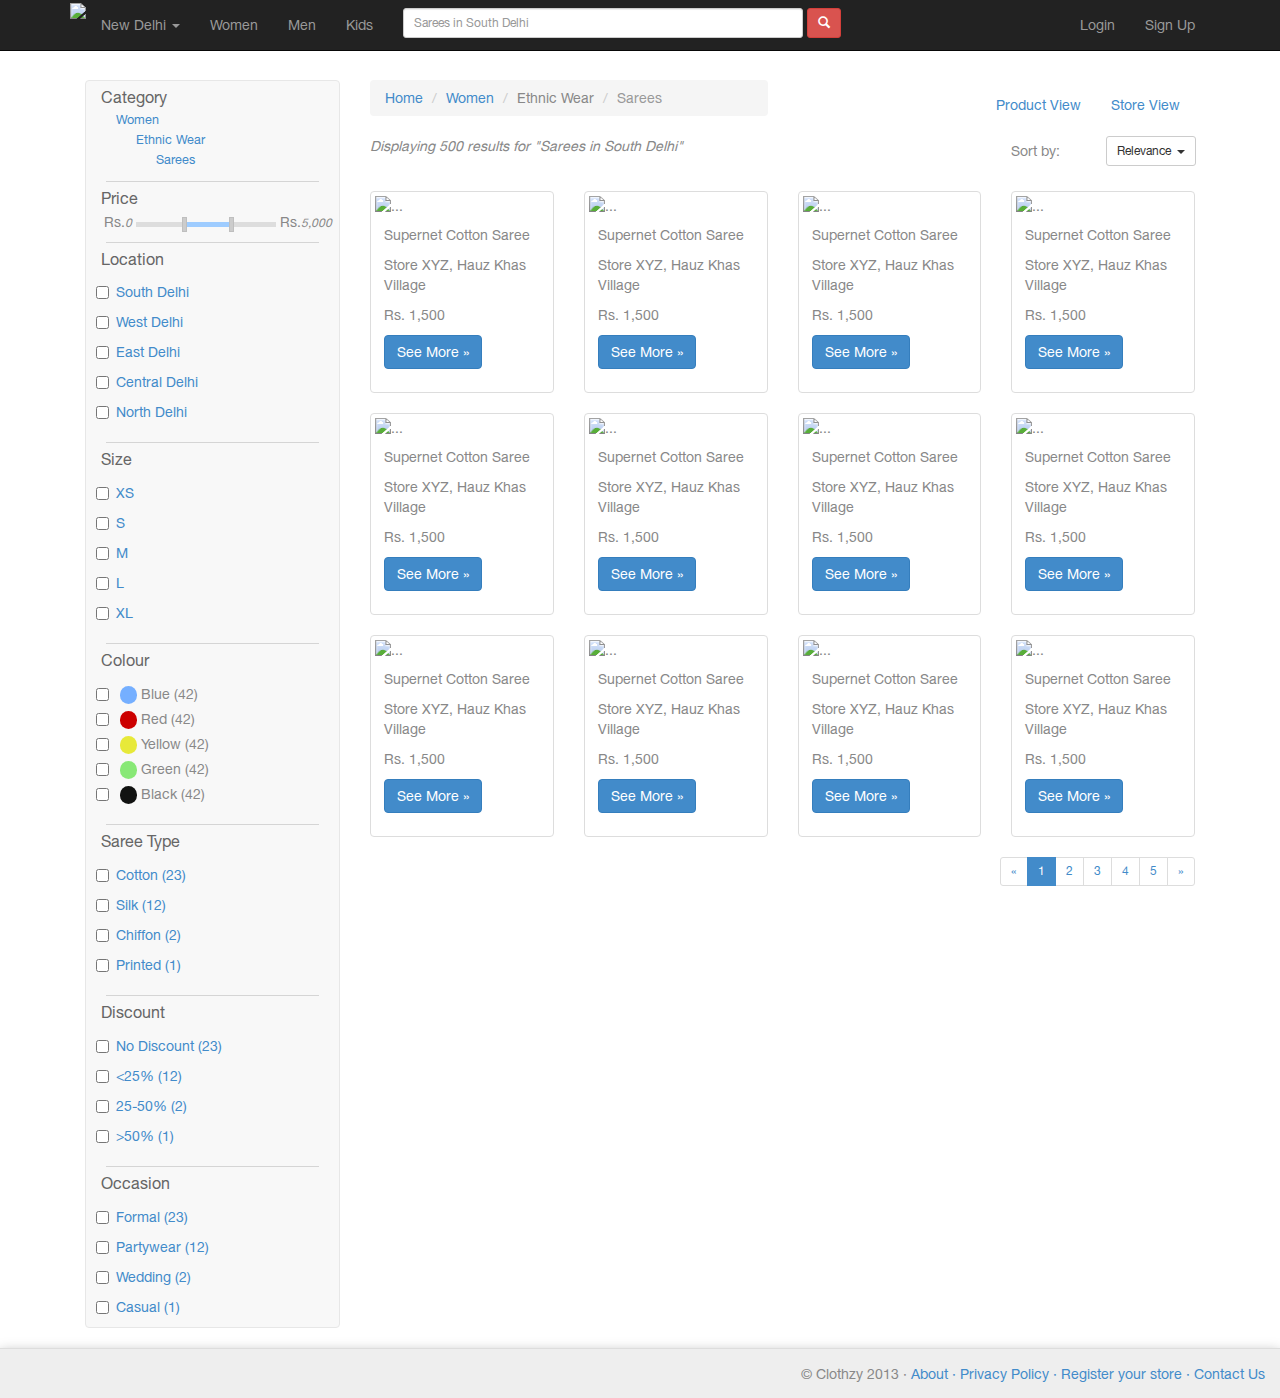
==== Website/ProductSearch.html @ 6d36497f "Added productsearch page" ====
<!DOCTYPE html>
<html ng-app>
  <head>
	
	<meta charset="utf-8">
	<meta name="viewport" content="width=device-width, initial-scale=1.0">
	<meta name="description" content="">
	<meta name="author" content="Kartik Dhar">
    
	<link rel="shortcut icon" href="ico/favicon.png">
	
	<!--Angular.JS link-->
	<script src="https://ajax.googleapis.com/ajax/libs/angularjs/1.0.8/angular.min.js"></script>
	<script src="https://ajax.googleapis.com/ajax/libs/jquery/1.10.2/jquery.min.js"></script>	

    <script src="js/jquery.nouislider.js"></script>
	
	

	<title>Search Results: Sarees in South Delhi</title>

    <!-- Bootstrap core CSS -->
    <link href="css/bootstrap.css" rel="stylesheet">

    <!-- Custom CSS for site -->
    <link href="css/clothzy.css" rel="stylesheet">

	<link rel="stylesheet" type="text/css" href="http://cdn.webrupee.com/font">
    <link rel="stylesheet" href="css/iThing.css" type="text/css" />
	<link rel="stylesheet" href="css/jquery.nouislider.css" type="text/css">
    <!-- HTML5 shim and Respond.js IE8 support of HTML5 elements and media queries -->
    <!--[if lt IE 9]>
      <script src="../../assets/js/html5shiv.js"></script>
      <script src="../../assets/js/respond.min.js"></script>
    <![endif]-->


	<script>
			// on document ready
			$(function(){
				// run noUiSlider
				$('.noUiSlider').noUiSlider({
					 range: [10,40]
					,start: [20,30]
				});
			});		
		</script>

  </head>

<body>
	
	<div class="navbar navbar-inverse navbar-fixed-top">
      <div class="container">
        <div class="navbar-header">
          <button type="button" class="navbar-toggle" data-toggle="collapse" data-target=".navbar-collapse">
            <span class="icon-bar"></span>
            <span class="icon-bar"></span>
            <span class="icon-bar"></span>
          </button>
          <a class="logo" href="#"><img src="img/Logo.png" /></a>
        </div>
        <div class="navbar-collapse collapse">
          <ul class="nav navbar-nav">
            <li class="dropdown">
              <a href="#" class="dropdown-toggle" data-toggle="dropdown">New Delhi <b class="caret"></b></a>
              <ul class="dropdown-menu">
                <li class="dropdown-header">NCR</li>
                <li><a href="#">New Delhi</a></li>
                <li><a href="#">Gurgaon</a></li>
				<li><a href="#">Noida</a></li>
                <li class="divider"></li>
                <li><a href="#">Mumbai</a></li>
                <li><a href="#">Bangalore</a></li>

              </ul>
            </li>	
            <li><a href="#">Women</a></li>
            <li><a href="#about">Men</a></li>
            <li><a href="#contact">Kids</a></li>
			<li>
			<form class="navbar-form">
			<div class="form-group">
              <input type="text" placeholder="Sarees in South Delhi" class="form-control input-sm" style="width:400px">
		    </div>
		        <button class="btn btn-danger btn-sm" type="button"><span class="glyphicon glyphicon-search"></span></button>
		 
        
			</form>
			</li>
			</ul>
			<ul class=" nav navbar-right navbar-nav">
			<li><a href="#login">Login</a></li>
            <li><a href="#about">Sign Up</a></li>
			
          </ul>

        </div><!--/.navbar-collapse -->
      </div>
    </div>
	
	<div class="container pad-50">
		
		<div class="col-lg-3">
			<div class=" navbar navbar-default sidebar-nav-fixed">
				<ul class="nav nav-stacked sidebar-text">
			  		<li class="active"><a>Category</a>
						<ul class="nav">
							<li>
								<a>Women</a>
								
								<ul class="nav">
									<li>
										<a>Ethnic Wear</a>
										
										<ul class="nav">
											<li>
												<a>Sarees</a>


												</li>

											</ul>

										</li>

									</ul>							
								</li>
							
							</ul>
					</li>
			
				<hr class="sidebar-divider">
			  		<li class="active"><a>Price</a>
				<div class="text-center">
					<span class="slider-label">
						<span class="WebRupee">Rs.</span><em><small>0</small></em>
						
					</span>
					<div class="inline1">
					<div class="noUiSlider"></div>
					</div>
				 	<span class="slider-label">
						<span class="WebRupee">Rs.</span><em><small>5,000</small></em>
					</span>
				</div>
				</li>
				<hr class="sidebar-divider">
			  		<li class="active"><a>Location</a>
						<ul class="nav">
							<li><div class="checkbox"><input type="checkbox"><label><a> South Delhi</a></label></div></li>
							<li><div class="checkbox"><input type="checkbox"><label><a> West Delhi</a></label></div></li>
							<li><div class="checkbox"><input type="checkbox"><label><a> East Delhi</a></label></div></li>
							<li><div class="checkbox"><input type="checkbox"><label><a> Central Delhi</a></label></div></li>
							<li><div class="checkbox"><input type="checkbox"><label><a> North Delhi</a></label></div></li>
						</ul>
					</li>
				<hr class="sidebar-divider">					
			  		<li class="active"><a>Size</a>
						<ul class="nav">
							<li><div class="checkbox"><input type="checkbox"><label><a> XS</a></label></div></li>
							<li><div class="checkbox"><input type="checkbox"><label><a> S</a></label></div></li>
							<li><div class="checkbox"><input type="checkbox"><label><a> M</a></label></div></li>
							<li><div class="checkbox"><input type="checkbox"><label><a> L</a></label></div></li>
							<li><div class="checkbox"><input type="checkbox"><label><a> XL</a></label></div></li>
						</ul>
					</li>
				<hr class="sidebar-divider">					
			  		<li class="active"><a>Colour</a>
						<ul class="nav">
							<li><p>
								<div class="checkbox"><input type="checkbox">&nbsp;<span class="badge blue-colour">&nbsp;</span> Blue (42)</div>
								<div class="checkbox"><input type="checkbox">&nbsp;<span class="badge red-colour">&nbsp;</span> Red (42)</div>
								<div class="checkbox"><input type="checkbox">&nbsp;<span class="badge yellow-colour">&nbsp;</span> Yellow (42)</div>
								<div class="checkbox"><input type="checkbox">&nbsp;<span class="badge green-colour">&nbsp;</span> Green (42)</div>
								<div class="checkbox"><input type="checkbox">&nbsp;<span class="badge black-colour">&nbsp;</span> Black (42)</div>			
								</p>
							</li>
						</ul>
					</li>
				<hr class="sidebar-divider">
					<li class="active"><a>Saree Type</a>
						
						<ul class="nav">
							<li><div class="checkbox"><input type="checkbox"><label><a> Cotton (23)</a></label></div></li>
							<li><div class="checkbox"><input type="checkbox"><label><a> Silk (12)</a></label></div></li>
							<li><div class="checkbox"><input type="checkbox"><label><a> Chiffon (2)</a></label></div></li>
							<li><div class="checkbox"><input type="checkbox"><label><a> Printed (1)</a></label></div></li>
						</ul>
												
					</li>					
				<hr class="sidebar-divider">					
					<li class="active"><a>Discount</a>
						
						<ul class="nav">
							<li><div class="checkbox"><input type="checkbox"><label><a> No Discount (23)</a></label></div></li>
							<li><div class="checkbox"><input type="checkbox"><label><a> &lt;25% (12)</a></label></div></li>
							<li><div class="checkbox"><input type="checkbox"><label><a> 25-50% (2)</a></label></div></li>
							<li><div class="checkbox"><input type="checkbox"><label><a> &gt;50% (1)</a></label></div></li>
						</ul>
												
					</li>
				<hr class="sidebar-divider">					
					<li class="active"><a>Occasion</a>
						
						<ul class="nav">
							<li><div class="checkbox"><input type="checkbox"><label><a> Formal (23)</a></label></div></li>
							<li><div class="checkbox"><input type="checkbox"><label><a> Partywear (12)</a></label></div></li>
							<li><div class="checkbox"><input type="checkbox"><label><a> Wedding (2)</a></label></div></li>
							<li><div class="checkbox"><input type="checkbox"><label><a> Casual (1)</a></label></div></li>
						</ul>
						
						
					</li>

				</ul>
	    	</div> <!-- /sidebar -->
	
	
		</div>
		<div class="col-lg-9">
			<div class="row">
				<div class="col-lg-6">
				<ol class="breadcrumb">
				  <li><a href="#">Home</a></li>
				  <li><a href="#">Women</a></li>
				  <li>Ethnic Wear</li>
				  <li class="active">Sarees</li>
				</ol>
				</div>
					<div class="col-lg-6">
					<ul class="nav navbar-nav navbar-right">
						
						<li class="active"><a href="#">Product View</a></li>
						<li><a href="#">Store View</a></li>
					</div>
			</div>
			<div class="row">
				<div class="col-lg-8">
				<p><em>Displaying 500 results for "Sarees in South Delhi"</em></p>
				</div>
				<div class="col-lg-4">
					<div class="row">
						<div class="col-lg-4 col-lg-offset-3"> <p class="sortby">Sort by:</p> </div>
						<div class="col-lg-5">
							<div class="btn-group">
					  			<button type="button" class="btn btn-sm btn-default dropdown-toggle" data-toggle="dropdown">
					    			Relevance  &nbsp;<span class="caret"></span>
					  			</button>
					  			<ul class="dropdown-menu" role="menu">
					    			<li><a href="#">Relevance</a></li>
					    			<li><a href="#">Price (High to Low)</a></li>
					    			<li><a href="#">Price (Low to High)</a></li>
					    			<li><a href="#">Name (A-Z)</a></li>
					    			<li><a href="#">Name (Z-A)</a></li>
					  			</ul>
							</div>
						</div>
					</div>
				</div>
			</div>
			<br>
			<div class="row">	
	        <div class="col-lg-3">
				<div class="thumbnail">
			      <img src="img/featured-product-1.jpg" alt="...">
			      <div class="caption">
			        <p class="product-name">Supernet Cotton Saree</p>
					<p class="store-name">Store XYZ, Hauz Khas Village</p>
			        <p class="price"><span class="WebRupee">Rs.</span> 1,500</p>
			        <p><a href="#" class="btn btn-primary">See More &raquo;</a></p>
			      </div>
			    </div>
	        </div>
	        <div class="col-lg-3">
				<div class="thumbnail">
			      <img src="img/featured-product-2.jpg" alt="...">
			      <div class="caption">
			        <p class="product-name">Supernet Cotton Saree</p>
					<p class="store-name">Store XYZ, Hauz Khas Village</p>
			        <p class="price"><span class="WebRupee">Rs.</span> 1,500</p>
			        <p><a href="#" class="btn btn-primary">See More &raquo;</a></p>
			      </div>
			    </div>
	        </div>
	        <div class="col-lg-3">
				<div class="thumbnail">
			      <img src="img/featured-product-1.jpg" alt="...">
			      <div class="caption">
			        <p class="product-name">Supernet Cotton Saree</p>
					<p class="store-name">Store XYZ, Hauz Khas Village</p>
			        <p class="price"><span class="WebRupee">Rs.</span> 1,500</p>
			        <p><a href="#" class="btn btn-primary">See More &raquo;</a></p>
			      </div>
			    </div>
	        </div>
	        <div class="col-lg-3">
				<div class="thumbnail">
			      <img src="img/featured-product-2.jpg" alt="...">
			      <div class="caption">
			        <p class="product-name">Supernet Cotton Saree</p>
					<p class="store-name">Store XYZ, Hauz Khas Village</p>
			        <p class="price"><span class="WebRupee">Rs.</span> 1,500</p>
			        <p><a href="#" class="btn btn-primary">See More &raquo;</a></p>
			      </div>
			    </div>
	        </div>
			
			</div>
			<br>
				<div class="row">	
		        <div class="col-lg-3">
					<div class="thumbnail">
				      <img src="img/featured-product-1.jpg" alt="...">
				      <div class="caption">
				        <p class="product-name">Supernet Cotton Saree</p>
						<p class="store-name">Store XYZ, Hauz Khas Village</p>
				        <p class="price"><span class="WebRupee">Rs.</span> 1,500</p>
				        <p><a href="#" class="btn btn-primary">See More &raquo;</a></p>
				      </div>
				    </div>
		        </div>
		        <div class="col-lg-3">
					<div class="thumbnail">
				      <img src="img/featured-product-2.jpg" alt="...">
				      <div class="caption">
				        <p class="product-name">Supernet Cotton Saree</p>
						<p class="store-name">Store XYZ, Hauz Khas Village</p>
				        <p class="price"><span class="WebRupee">Rs.</span> 1,500</p>
				        <p><a href="#" class="btn btn-primary">See More &raquo;</a></p>
				      </div>
				    </div>
		        </div>
		        <div class="col-lg-3">
					<div class="thumbnail">
				      <img src="img/featured-product-1.jpg" alt="...">
				      <div class="caption">
				        <p class="product-name">Supernet Cotton Saree</p>
						<p class="store-name">Store XYZ, Hauz Khas Village</p>
				        <p class="price"><span class="WebRupee">Rs.</span> 1,500</p>
				        <p><a href="#" class="btn btn-primary">See More &raquo;</a></p>
				      </div>
				    </div>
		        </div>
		        <div class="col-lg-3">
					<div class="thumbnail">
				      <img src="img/featured-product-2.jpg" alt="...">
				      <div class="caption">
				        <p class="product-name">Supernet Cotton Saree</p>
						<p class="store-name">Store XYZ, Hauz Khas Village</p>
				        <p class="price"><span class="WebRupee">Rs.</span> 1,500</p>
				        <p><a href="#" class="btn btn-primary">See More &raquo;</a></p>
				      </div>
				    </div>
		        </div>

				</div>
			<br>
					<div class="row">	
			        <div class="col-lg-3">
						<div class="thumbnail">
					      <img src="img/featured-product-1.jpg" alt="...">
					      <div class="caption">
					        <p class="product-name">Supernet Cotton Saree</p>
							<p class="store-name">Store XYZ, Hauz Khas Village</p>
					        <p class="price"><span class="WebRupee">Rs.</span> 1,500</p>
					        <p><a href="#" class="btn btn-primary">See More &raquo;</a></p>
					      </div>
					    </div>
			        </div>
			        <div class="col-lg-3">
						<div class="thumbnail">
					      <img src="img/featured-product-2.jpg" alt="...">
					      <div class="caption">
					        <p class="product-name">Supernet Cotton Saree</p>
							<p class="store-name">Store XYZ, Hauz Khas Village</p>
					        <p class="price"><span class="WebRupee">Rs.</span> 1,500</p>
					        <p><a href="#" class="btn btn-primary">See More &raquo;</a></p>
					      </div>
					    </div>
			        </div>
			        <div class="col-lg-3">
						<div class="thumbnail">
					      <img src="img/featured-product-1.jpg" alt="...">
					      <div class="caption">
					        <p class="product-name">Supernet Cotton Saree</p>
							<p class="store-name">Store XYZ, Hauz Khas Village</p>
					        <p class="price"><span class="WebRupee">Rs.</span> 1,500</p>
					        <p><a href="#" class="btn btn-primary">See More &raquo;</a></p>
					      </div>
					    </div>
			        </div>
			        <div class="col-lg-3">
						<div class="thumbnail">
					      <img src="img/featured-product-2.jpg" alt="...">
					      <div class="caption">
					        <p class="product-name">Supernet Cotton Saree</p>
							<p class="store-name">Store XYZ, Hauz Khas Village</p>
					        <p class="price"><span class="WebRupee">Rs.</span> 1,500</p>
					        <p><a href="#" class="btn btn-primary">See More &raquo;</a></p>
					      </div>
					    </div>
			        </div>
				
					</div>	
						<ul class="pagination pull-right pagination-sm">
						  <li><a href="#">&laquo;</a></li>
						  <li class="active"><a href="#">1</a></li>
						  <li><a href="#">2</a></li>
						  <li><a href="#">3</a></li>
						  <li><a href="#">4</a></li>
						  <li><a href="#">5</a></li>
						  <li><a href="#">&raquo;</a></li>
						</ul>			
			
	    </div> <!-- /span -->
	  </div> <!-- /row -->
	</div> <!-- /container -->

<footer class="footer">
	
	<p>&copy; Clothzy 2013 · 
	<a href="#">About · </a>
	<a href="#">Privacy Policy · </a>
	<a href="#">Register your store · </a>
	<a href="#">Contact Us  </a></p>
	
</footer>



	<script src="js/bootstrap.min.js"></script>

</body>
</html>
---- Website/css/clothzy.css ----
/* Move down content because we have a fixed navbar that is 50px tall */

@font-face{
	font-family: 'HelveticaNeue';
	src: url('../fonts/HelveticaNeue-Roman.otf');
}

@font-face{
	font-family: 'HelveticaNeue';
	src: url('../fonts/HelveticaNeue-Bold.otf');
	font-weight:bold;
}

@font-face{
	font-family: 'HelveticaNeue UltraLight';
	src: url('../fonts/HelveticaNeue-UltraLight.otf');

}

@font-face{
	font-family: 'HelveticaNeue Light';
	src: url('../fonts/HelveticaNeue-Thin.otf');

}




body {
  padding-top: 50px;

  margin-bottom: 0px;
}

a.logo{
    max-height: 40px;
    overflow: visible;
    padding-top: 10px;
	
}

.login-form{
	
	height:26px;
}

.bg-header{
	
	background-image: url('../img/cover.jpg');
	box-shadow: 0px 4px 12px #aaaaaa;
}
.search-text{
	font-family:'HelveticaNeue UltraLight';
	margin-top:0px;
	
}

.search-form{
	box-shadow: 0px 0px 8px #555555;
	
}

.body-head{
	
	font-family:'HelveticaNeue Light', Helvetica, Arial, sans-serif;
	font-size:24px;
	color:#666666;
}

#main {
  overflow:auto;
  padding-bottom:80px; /* this needs to be bigger than footer height*/
}

#wrap {
  min-height: 100%;
}


.footer {
  position: relative;
  margin-top: -50px; /* negative value of footer height */
  height: 50px;
  clear:both;
  padding-top:15px;
  padding-right:15px;
	text-align:right;
	background-color: #eeeeee;
	box-shadow: 0px 4px 12px #aaaaaa;
	border-top: 1px solid #dddddd;
}

.reviewer-pic{
max-height:60px;
	
}

.green{
	color:#77AD6F;
	
}

.red{
	
	color:#cc0000;
}

/* SIDEBAR STUFF */
.sidebar-nav-fixed {
	/*
    position:fixed;
	top:80px;
	width:250px;
		*/
}

.sidebar-nav-fixed .nav > li > a {
	padding-left:5px;
	padding-bottom:2px;
	padding-top:5px;
	font-size:16px;
	color:#666666;
	
}

.sidebar-nav-fixed .nav .nav > li > a {
	padding-left:20px;
	padding-top:0px;
	padding-bottom:2px;
	font-size:90%;
	color:#428bca;
}

.sidebar-nav-fixed .nav .nav .nav > li > a {
	padding-left:40px;
	padding-top:0px;
	padding-bottom:2px;
	font-size:90%;
	color:#428bca;
}

.sidebar-nav-fixed .nav .nav .nav .nav > li > a {
	padding-left:60px;
	padding-top:0px;
	padding-bottom:2px;
	font-size:90%;
	color:#428bca;
}


.sidebar-text{
	padding-left:10px;
	
}

.sidebar-divider{
	
	margin-top: 10px;
	margin-left:10px;
	margin-right:20px;
	margin-bottom: 0px;
	border: 0;
	border-top: 1px solid #D5D5D5;
	
	
	
}

.pad-50{
	padding-top:30px;
	
}
.main-content-padded{
	padding-left: 300px;
	
}

.sortby{
	padding-top:5px;
	
}

.slider-style{
	padding-left:10px;
	padding-right:10px;
	
}

/*BADGES*/

.blue-colour{
	background-color:#75AFFF;	
}
.red-colour{
	background-color:#cc0000;	
}
.green-colour{
	background-color:#88E876;	
}
.yellow-colour{
	background-color:#E7E939;	
}
.black-colour{
	background-color:#111211;	
}
.multi-colour{
	background-color:#636862;	
}

/*SLIDERS*/

.slider-label{
	display:inline-block;
	
}
.inline1{
	
	display:inline-block;
}
---- Website/css/iThing.css ----
/**
 * Theme for jQRangeSlider
 * Inspired by http://cssdeck.com/item/381/itunes-10-storage-bar
 *        and http://cssdeck.com/item/276/pure-css-arrow-with-border-tooltip
 */

.ui-rangeSlider{
  height: 30px;
  padding-top: 40px;
}

.ui-rangeSlider,
.ui-rangeSlider-container,
.ui-rangeSlider-arrow{
  -webkit-box-sizing:content-box;
     -moz-box-sizing:content-box;
          box-sizing:content-box;
}

.ui-rangeSlider-withArrows .ui-rangeSlider-container{
  margin: 0 15px;
}

.ui-rangeSlider-withArrows .ui-rangeSlider-container,
.ui-rangeSlider-noArrow .ui-rangeSlider-container,
.ui-rangeSlider-arrow{
  -webkit-box-shadow: inset 0px 4px 6px -2px RGBA(0,0,0,0.5);
     -moz-box-shadow: inset 0px 4px 6px -2px RGBA(0,0,0,0.5);
          box-shadow: inset 0px 4px 6px -2px RGBA(0,0,0,0.5);
}

.ui-rangeSlider-disabled.ui-rangeSlider-withArrows .ui-rangeSlider-container,
.ui-rangeSlider-disabled.ui-rangeSlider-noArrow .ui-rangeSlider-container,
.ui-rangeSlider-disabled .ui-rangeSlider-arrow{
  -webkit-box-shadow: inset 0px 4px 6px -2px RGBA(0,0,0,0.3);
     -moz-box-shadow: inset 0px 4px 6px -2px RGBA(0,0,0,0.3);
          box-shadow: inset 0px 4px 6px -2px RGBA(0,0,0,0.3);
}

.ui-rangeSlider-noArrow .ui-rangeSlider-container{
  -moz-border-radius: 4px;
  border-radius: 4px;
  border-left: solid 1px #515862;
  border-right: solid 1px #515862;
}

.ui-rangeSlider-disabled.ui-rangeSlider-noArrow .ui-rangeSlider-container{
  border-color: #8490a3;
}

.ui-rangeSlider-container,
.ui-rangeSlider-arrow{
 	height: 30px;

  border-top: solid 1px #232a32;
  border-bottom: solid 1px #6a7179;
}

.ui-rangeSlider-disabled .ui-rangeSlider-container,
.ui-rangeSlider-disabled .ui-rangeSlider-arrow{
  border-top-color: #49576b;
  border-bottom-color: #9ca7b3;
}

.ui-rangeSlider-container,
.ui-rangeSlider-arrow,
.ui-rangeSlider-label{
  background: #67707F;
  background: -moz-linear-gradient(top, #67707F 0%, #888DA0 100%);
  background: -webkit-gradient(linear, left top, left bottom, color-stop(0%,#67707F), color-stop(100%,#888DA0));
}

.ui-rangeSlider-disabled .ui-rangeSlider-container,
.ui-rangeSlider-disabled .ui-rangeSlider-arrow,
.ui-rangeSlider-disabled .ui-rangeSlider-label{
  background: #95a4bd;
  background: -moz-linear-gradient(top, #95a4bd 0%, #b2bbd8 100%);
  background: -webkit-gradient(linear, left top, left bottom, color-stop(0%,#95a4bd), color-stop(100%,#b2bbd8));
}

.ui-rangeSlider-arrow{
  width:14px;
  cursor:pointer;
}

.ui-rangeSlider-leftArrow{
  border-radius:4px 0 0 4px;
  border-left: solid 1px #515862;
}

.ui-rangeSlider-disabled .ui-rangeSlider-leftArrow{
 border-left-color: #8792a2; 
}

.ui-rangeSlider-rightArrow{
  border-radius:0 4px 4px 0;
  border-right: solid 1px #515862;
}

.ui-rangeSlider-disabled .ui-rangeSlider-rightArrow{
 border-right-color: #8792a2; 
}

.ui-rangeSlider-arrow-inner{
  position: absolute;
  top: 50%;
  border: 10px solid transparent;
  width:0;
  height:0;

  margin-top: -10px;
}

.ui-rangeSlider-leftArrow .ui-rangeSlider-arrow-inner{
  border-right:10px solid #a4a8b7;
  left: 0;
  margin-left: -8px;
}

.ui-rangeSlider-leftArrow:hover .ui-rangeSlider-arrow-inner{
  border-right:10px solid #b3b6c2;
}

.ui-rangeSlider-disabled .ui-rangeSlider-leftArrow .ui-rangeSlider-arrow-inner,
.ui-rangeSlider-disabled .ui-rangeSlider-leftArrow:hover .ui-rangeSlider-arrow-inner{
  border-right-color: #bbc0cf;
}

.ui-rangeSlider-rightArrow .ui-rangeSlider-arrow-inner{
  border-left:10px solid #a4a8b7;
  right: 0;
  margin-right: -8px;
}

.ui-rangeSlider-rightArrow:hover .ui-rangeSlider-arrow-inner{
  border-left:10px solid #b3b6c2;
}

.ui-rangeSlider-disabled .ui-rangeSlider-rightArrow .ui-rangeSlider-arrow-inner,
.ui-rangeSlider-disabled .ui-rangeSlider-rightArrow:hover .ui-rangeSlider-arrow-inner{
  border-left-color: #bbc0cf;
}

.ui-rangeSlider-innerBar{
  width: 110%;
  height: 100%;
  left: -10px;
  overflow: hidden;
}

.ui-rangeSlider-bar{
	background: #68a1d6;
  height: 29px;
  margin:1px 0;
  -moz-border-radius: 4px;
  border-radius: 4px;
  cursor:move;
	cursor:grab;
	cursor: -moz-grab;
  
	-webkit-box-shadow: inset 0 2px 6px RGBA(0,0,0,0.5);
     -moz-box-shadow: inset 0 2px 6px RGBA(0,0,0,0.5);
          box-shadow: inset 0 2px 6px RGBA(0,0,0,0.5);
}

.ui-rangeSlider-disabled .ui-rangeSlider-bar{
  background: #93aeca;

  -webkit-box-shadow: inset 0 2px 6px RGBA(0,0,0,0.3);
     -moz-box-shadow: inset 0 2px 6px RGBA(0,0,0,0.3);
          box-shadow: inset 0 2px 6px RGBA(0,0,0,0.3);
}

.ui-rangeSlider-handle{
	width:10px;
	height:30px;
	background: transparent;
	cursor:col-resize;
}

.ui-rangeSlider-label{
  padding: 5px 10px;
  bottom:40px;

  -moz-border-radius: 4px;
       border-radius: 4px;

  -webkit-box-shadow: 0px 1px 0px #c2c5d6;
     -moz-box-shadow: 0px 1px 0px #c2c5d6;
          box-shadow: 0px 1px 0px #c2c5d6;

  color:white;
  font-size:15px;

  cursor:col-resize;
}

.ui-rangeSlider-label-inner{
  position: absolute;
  top: 100%;
  left: 50%;
  display: block;
  z-index:99;
  border-left: 10px solid transparent;
  border-right: 10px solid transparent;

  margin-left: -10px;
  border-top: 10px solid #888DA0;
}

.ui-rangeSlider-disabled .ui-rangeSlider-label-inner{
  border-top-color: #b2bbd8; 
}

.ui-editRangeSlider-inputValue{
  width:2em;
  text-align:center;
  font-size:15px;
}

.ui-rangeSlider .ui-ruler-scale{
  position:absolute;
  top:0;
  left:0;
  bottom:0;
  /* Handle width */
  right:10px;
}

.ui-rangeSlider .ui-ruler-tick { 
  float: left; 
}

.ui-rangeSlider .ui-ruler-scale0 .ui-ruler-tick-inner{
  color:white;
  margin-top:1px;
  border-left: 1px solid white;
  height:29px;
  padding-left:2px;
  position:relative;
}

.ui-rangeSlider .ui-ruler-scale0 .ui-ruler-tick-label{
  position:absolute;
  bottom: 6px;
}

.ui-rangeSlider .ui-ruler-scale1 .ui-ruler-tick-inner{
  border-left:1px solid white;
  margin-top: 25px;
  height: 5px;
}
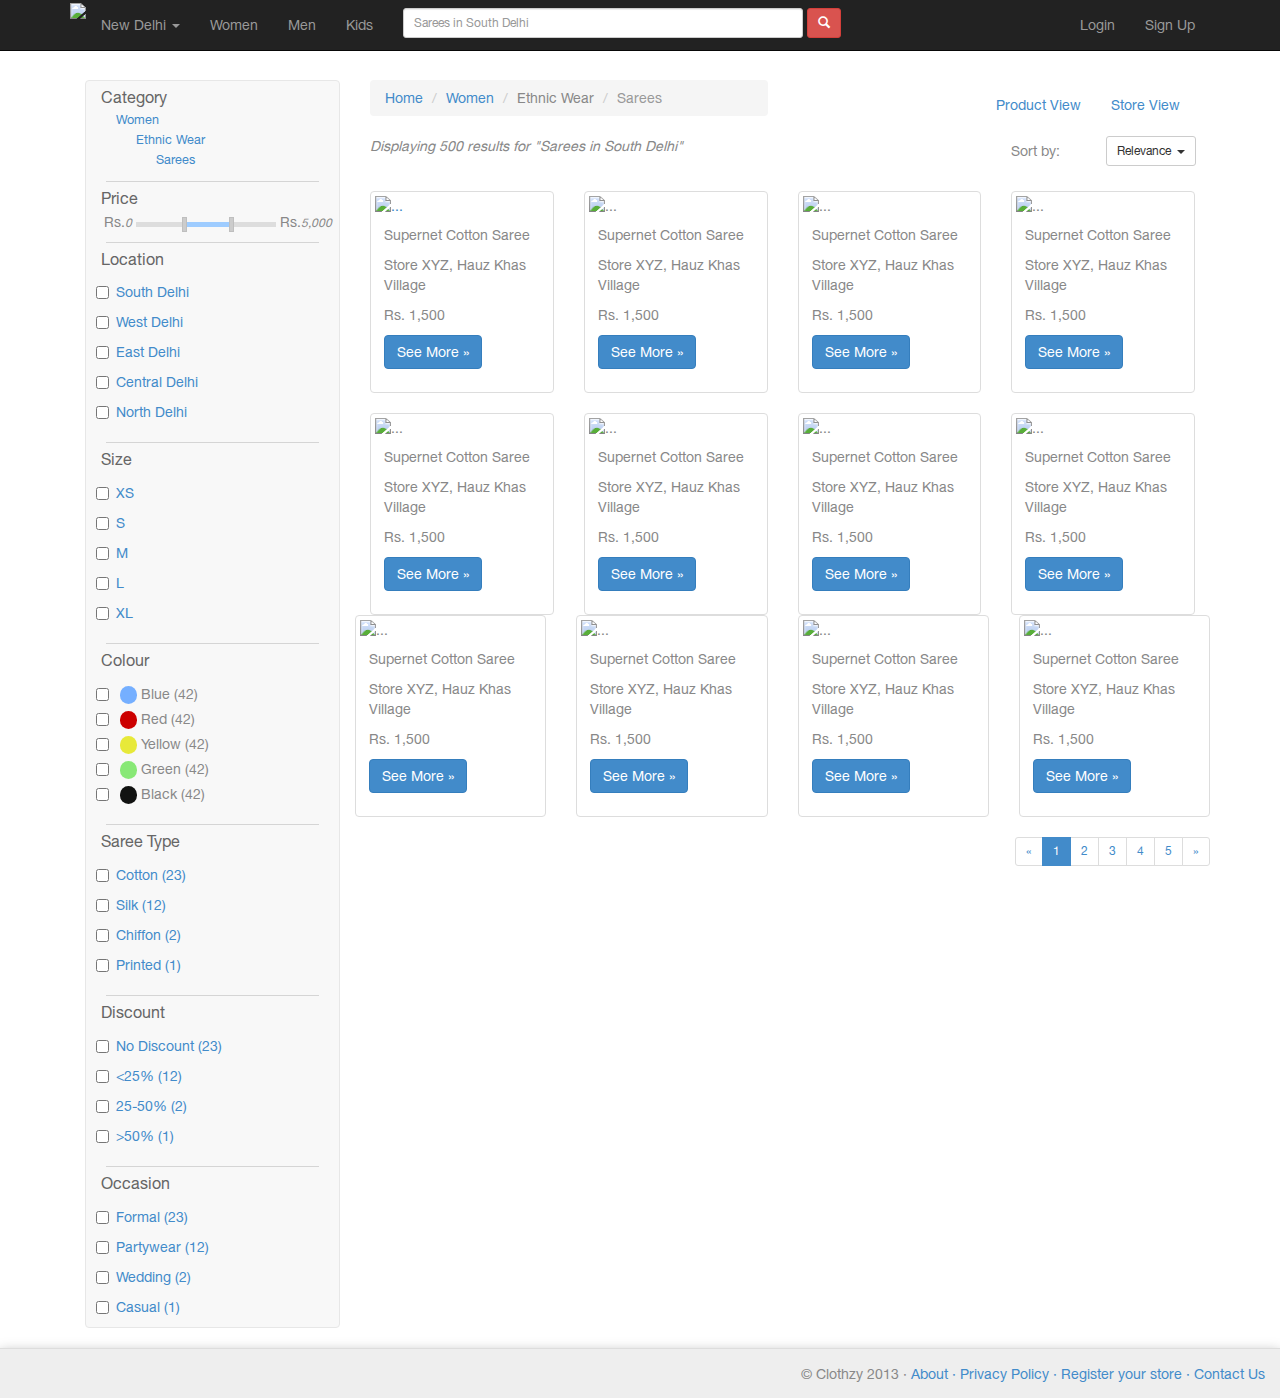
==== commit 1c4804b3: "clothzy latest" ====
--- a/Website/ProductSearch.html
+++ b/Website/ProductSearch.html
@@ -260,15 +260,35 @@
 				</div>
 			</div>
 			<br>
+			<!-- Button trigger modal -\\\\\\\\\\\\\\\\\\\\\\\\\\\\\\\\\\\\\\\\\\\\\\\\\\\\\\\\\\\\\\\\\\\\\\\\\\\\\\\\\\\\\\\
+
+		  <!-- Modal -->
+		  <div class="modal fade" id="myModal" tabindex="-1" role="dialog" aria-labelledby="myModalLabel" aria-hidden="true">
+		    <div class="modal-dialog">
+		      <div class="modal-content">
+		        <div class="modal-header">
+		          <button type="button" class="close" data-dismiss="modal" aria-hidden="true">&times;</button>
+		          <h4 class="modal-title">Supernet Cotton Saree</h4>
+		        </div>
+		        <div class="modal-body">
+		          ...
+		        </div>
+		        <div class="modal-footer">
+		          <button type="button" class="btn btn-default" data-dismiss="modal">Close</button>
+		          <button type="button" class="btn btn-primary">Save changes</button>
+		        </div>
+		      </div><!-- /.modal-content -->
+		    </div><!-- /.modal-dialog -->
+		  </div><!-- /.modal -->
 			<div class="row">	
 	        <div class="col-lg-3">
 				<div class="thumbnail">
-			      <img src="img/featured-product-1.jpg" alt="...">
+			      <a data-toggle="modal" href="#myModal"><img src="img/featured-product-1.jpg" alt="..."></a>
 			      <div class="caption">
 			        <p class="product-name">Supernet Cotton Saree</p>
 					<p class="store-name">Store XYZ, Hauz Khas Village</p>
 			        <p class="price"><span class="WebRupee">Rs.</span> 1,500</p>
-			        <p><a href="#" class="btn btn-primary">See More &raquo;</a></p>
+			        <p><a data-toggle="modal" class="btn btn-primary" href="#myModal">See More &raquo;</a></p>
 			      </div>
 			    </div>
 	        </div>
@@ -354,7 +374,6 @@
 				    </div>
 		        </div>
 
-				</div>
 			<br>
 					<div class="row">	
 			        <div class="col-lg-3">
--- a/Website/css/clothzy.css
+++ b/Website/css/clothzy.css
@@ -170,6 +170,13 @@
 	padding-top:30px;
 	
 }
+
+.pad-20{
+	padding-top:10px;
+	
+}
+
+
 .main-content-padded{
 	padding-left: 300px;
 	
@@ -216,4 +223,32 @@
 .inline1{
 	
 	display:inline-block;
+}
+
+/*STORE PAGE*/
+
+.storebg-header{
+	
+	background-image: url('../img/store-cover.jpg');
+	height:250px;
+	box-shadow: 0px 0px 12px #aaaaaa;
+}
+.store-header{
+	
+	font-family:'HelveticaNeue Light', Helvetica, Arial, sans-serif;
+	padding-top:200px;
+	padding-left:20px;
+	font-size:24px;
+	color:#ffffff;	
+	
+}
+
+.right-border{
+	border-right: 1px solid #cccccc;;
+}
+
+.small-icon{
+	font-size:20px;
+	color:#428bca;
+	
 }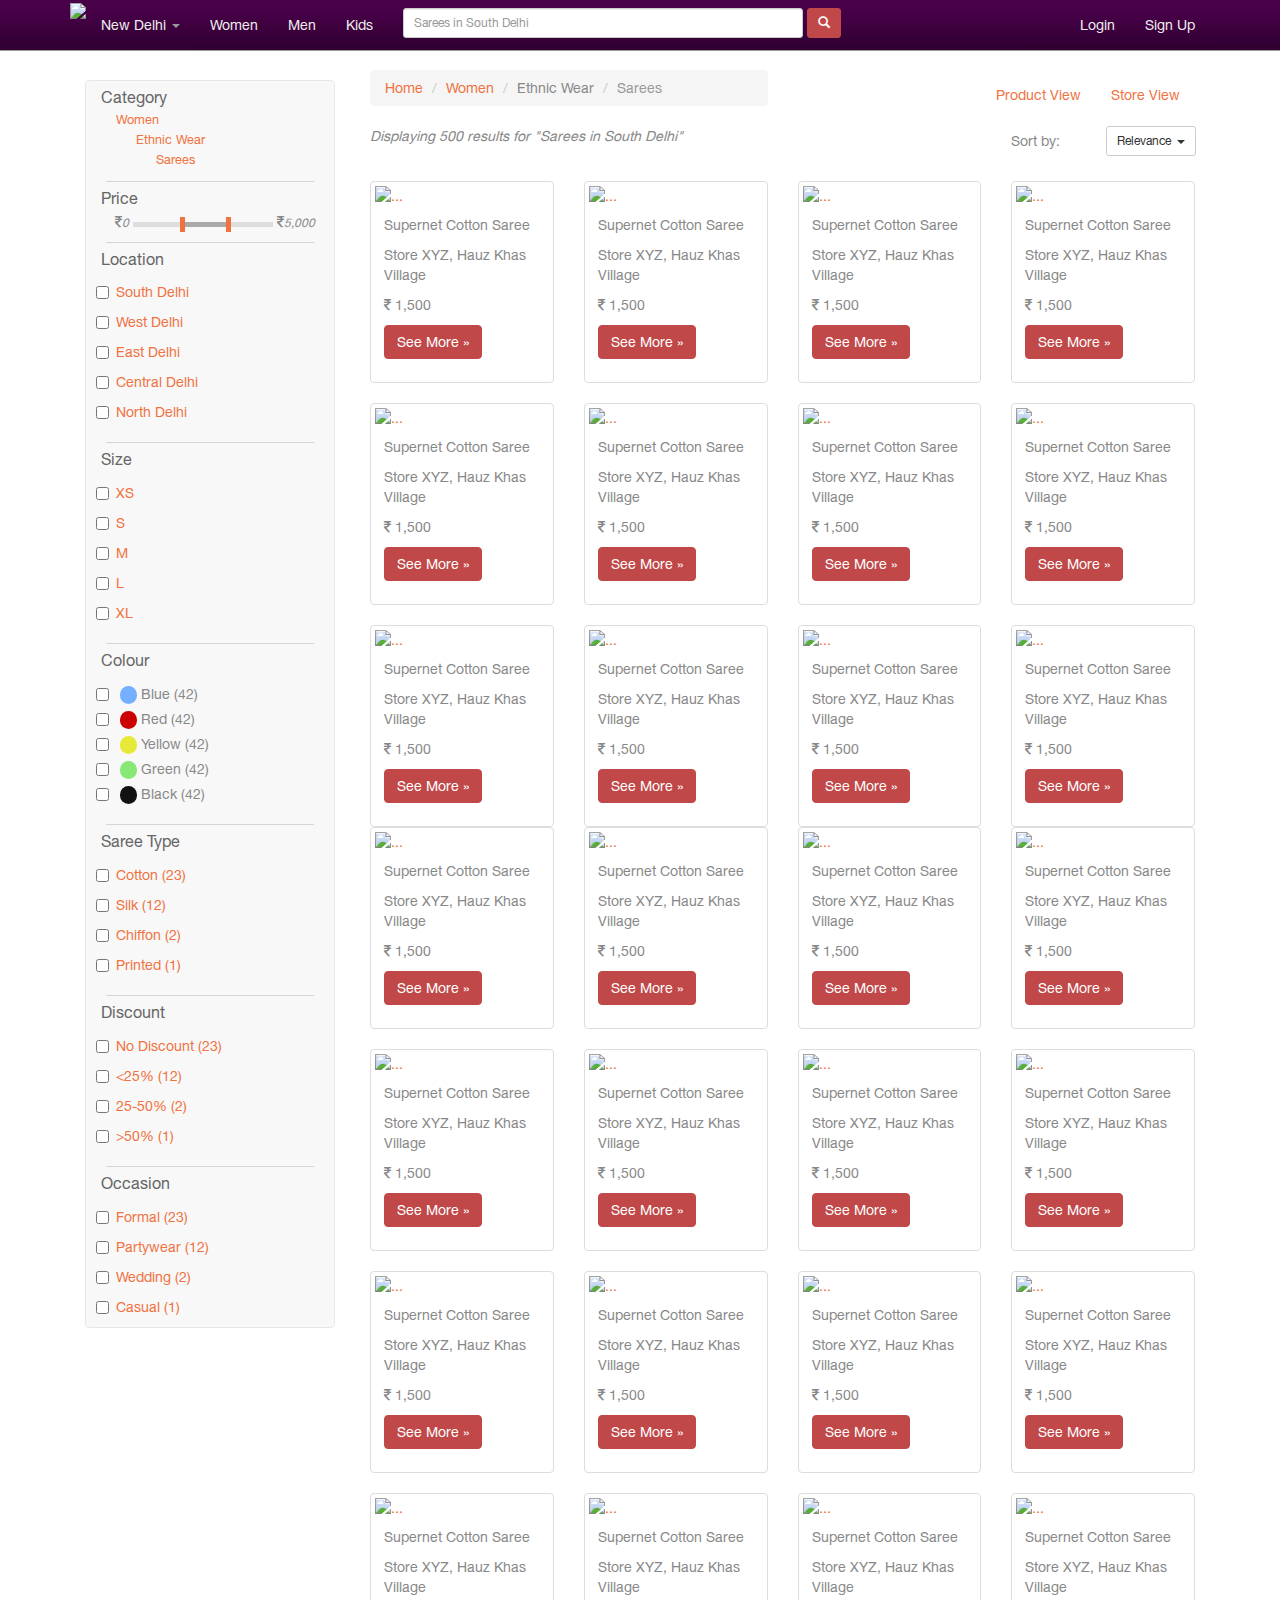
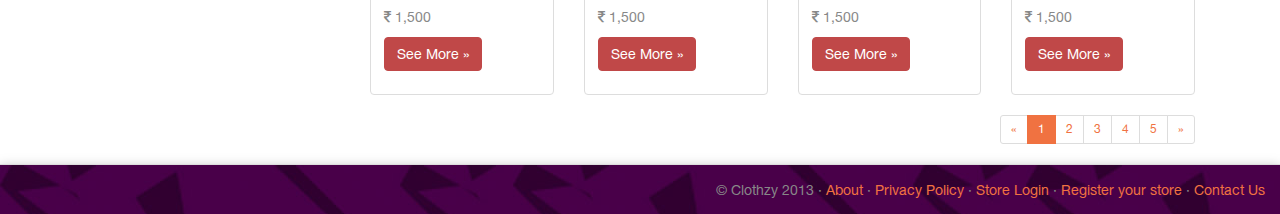
==== commit 606d074c: "Clothzy latest" ====
--- a/Website/ProductSearch.html
+++ b/Website/ProductSearch.html
@@ -14,7 +14,7 @@
 	<script src="https://ajax.googleapis.com/ajax/libs/jquery/1.10.2/jquery.min.js"></script>	
 
     <script src="js/jquery.nouislider.js"></script>
-	
+	<script src="js/affix.js"></script>
 	
 
 	<title>Search Results: Sarees in South Delhi</title>
@@ -25,9 +25,9 @@
     <!-- Custom CSS for site -->
     <link href="css/clothzy.css" rel="stylesheet">
 
-	<link rel="stylesheet" type="text/css" href="http://cdn.webrupee.com/font">
     <link rel="stylesheet" href="css/iThing.css" type="text/css" />
 	<link rel="stylesheet" href="css/jquery.nouislider.css" type="text/css">
+	<link href="http://netdna.bootstrapcdn.com/font-awesome/4.0.0/css/font-awesome.css" rel="stylesheet">
     <!-- HTML5 shim and Respond.js IE8 support of HTML5 elements and media queries -->
     <!--[if lt IE 9]>
       <script src="../../assets/js/html5shiv.js"></script>
@@ -49,6 +49,270 @@
   </head>
 
 <body>
+
+	<!--CUSTOMER LOGIN MODAL-->
+
+	<div class="modal fade" id="LoginModal" tabindex="-1" role="dialog" aria-labelledby="myModalLabel" aria-hidden="true">
+	    <div class="modal-dialog modal-form">
+	      <div class="modal-content">
+	        <div class="modal-header">
+	          <button type="button" class="close" data-dismiss="modal" aria-hidden="true">&times;</button>
+ 	          <h4 class="modal-title product-header">Login to Clothzy</h4>
+	        </div>
+	        <div class="modal-body">
+	          	<form class="form-horizontal" role="form">
+				  <div class="form-group">
+				    <label for="inputEmail1" class="col-lg-2 control-label">Email</label>
+				    <div class="col-lg-10">
+				      <input type="email" class="form-control" id="inputEmail1" placeholder="Email">
+				    </div>
+				  </div>
+				  <div class="form-group">
+				    <label for="inputPassword1" class="col-lg-2 control-label">Password</label>
+				    <div class="col-lg-10">
+				      <input type="password" class="form-control" id="inputPassword1" placeholder="Password">
+				    </div>
+				  </div>
+				  <div class="form-group">
+				    <div class="col-lg-offset-2 col-lg-10">
+				      <div class="checkbox">
+				        <label>
+				          <input type="checkbox"> Remember me
+				        </label>
+				      </div>
+				    </div>
+				  </div>
+		
+				
+				  <div class="form-group">
+				    <div class="col-lg-offset-2 col-lg-10">
+				      <button type="submit" class="btn btn-danger">Sign in</button>
+				    </div>
+				  </div><hr>
+				
+				  <div class="form-group">
+					<h4 class="text-center">OR</h4>
+				    <div class="col-lg-offset-1 col-lg-5">
+						<a class="btn btn-primary btn-facebook btn-block" href="#">
+						  <i class="fa fa-facebook fa-lg"></i> Sign in with Facebook</a>
+				    </div>
+				    <div class="col-lg-5">
+						<a class="btn btn-danger btn-google btn-block" href="#">
+						  <i class="fa fa-google-plus fa-lg"></i> Sign in with Google</a>					
+				    </div>
+				  </div>
+				
+				</form>
+	        </div>
+
+	      </div><!-- /.modal-content -->
+	    </div><!-- /.modal-dialog -->
+	  </div><!-- /.modal -->
+
+
+	<!--CUSTOMER SIGNUP MODAL-->
+
+	<div class="modal fade" id="SignupModal" tabindex="-1" role="dialog" aria-labelledby="myModalLabel" aria-hidden="true">
+	    <div class="modal-dialog modal-form">
+	      <div class="modal-content">
+	        <div class="modal-header">
+	          <button type="button" class="close" data-dismiss="modal" aria-hidden="true">&times;</button>
+ 	          <h4 class="modal-title product-header">Register on Clothzy</h4>
+	        </div>
+	        <div class="modal-body">
+	          	<form class="form-horizontal" role="form">
+				  <div class="form-group">
+				    <label for="inputEmail1" class="col-lg-4 control-label">First Name</label>
+				    <div class="col-lg-8">
+				      <input type="email" class="form-control" id="inputfirstname" placeholder="First Name">
+				    </div>
+				  </div>
+				  <div class="form-group">
+				    <label for="inputEmail1" class="col-lg-4 control-label">Last Name</label>
+				    <div class="col-lg-8">
+				      <input type="email" class="form-control" id="inputlastname" placeholder="Last Name">
+				    </div>
+				  </div>				
+
+				  <div class="form-group">
+				    <label for="inputEmail1" class="col-lg-4 control-label">Email</label>
+				    <div class="col-lg-8">
+				      <input type="email" class="form-control" id="inputEmail1" placeholder="Email">
+				    </div>
+				  </div>
+				  <div class="form-group">
+				    <label for="inputPassword1" class="col-lg-4 control-label">Password</label>
+				    <div class="col-lg-8">
+				      <input type="password" class="form-control" id="inputPassword1" placeholder="Password">
+				    </div>
+				  </div>
+				  <div class="form-group">
+				    <div class="col-lg-offset-2 col-lg-10">
+				      <div class="checkbox">
+				        <label>
+				          <input type="checkbox"> Remember me
+				        </label>
+				      </div>
+				    </div>
+				  </div>
+
+
+				  <div class="form-group">
+				    <div class="col-lg-offset-2 col-lg-10">
+				      <button type="submit" class="btn btn-danger">Sign in</button>
+				    </div>
+				  </div><hr>
+
+				  <div class="form-group">
+					<h4 class="text-center">OR</h4>
+				    <div class="col-lg-offset-1 col-lg-5">
+						<a class="btn btn-primary btn-facebook" href="#">
+						  <i class="fa fa-facebook fa-lg"></i> Sign in with Facebook</a>
+				    </div>
+				    <div class="col-lg-5">
+						<a class="btn btn-danger btn-google" href="#">
+						  <i class="fa fa-google-plus fa-lg"></i> Sign in with Google</a>					
+				    </div>
+				  </div>
+
+				</form>
+	        </div>
+
+	      </div><!-- /.modal-content -->
+	    </div><!-- /.modal-dialog -->
+	  </div><!-- /.modal -->
+
+
+	<!--STORE SIGNUP MODAL-->
+
+	<div class="modal fade" id="StoreSignupModal" tabindex="-1" role="dialog" aria-labelledby="myModalLabel" aria-hidden="true">
+	    <div class="modal-dialog modal-form">
+	      <div class="modal-content">
+	        <div class="modal-header">
+	          <button type="button" class="close" data-dismiss="modal" aria-hidden="true">&times;</button>
+ 	          <h4 class="modal-title product-header">Register your store on Clothzy</h4>
+	        </div>
+	        <div class="modal-body">
+	          	<form class="form-horizontal" role="form">
+				  <div class="form-group">
+				    <label for="inputEmail1" class="col-lg-4 control-label">Store Name</label>
+				    <div class="col-lg-8">
+				      <input type="email" class="form-control" id="inputfirstname" placeholder="Name of your store">
+				    </div>
+				  </div>
+				  <div class="form-group">
+					    <label for="inputEmail1" class="col-lg-4 control-label">City</label>
+					    <div class="col-lg-8">
+							<select class="form-control">
+							  <option>Delhi/NCR</option>
+							  <option>Mumbai</option>
+							  <option>Bangalore</option>
+							  <option>Hyderabad</option>
+							  <option>Kolkata</option>
+							  <option>Chennai</option>
+							</select>
+					    </div>
+									
+
+				  </div>				
+
+				  <div class="form-group">
+					    <label for="inputEmail1" class="col-lg-4 control-label">Locality</label>
+					    <div class="col-lg-8">
+							<select class="form-control">
+							  <option>South Delhi</option>
+							  <option>Central Delhi</option>
+							  <option>North Delhi</option>
+							  <option>West Delhi</option>
+							  <option>East Delhi</option>
+							  <option>Gurgaon</option>
+							  <option>Noida</option>
+							</select>
+					    </div>
+								
+
+				  </div>
+
+
+				  <div class="form-group">
+				    <label for="inputEmail1" class="col-lg-4 control-label">Email</label>
+				    <div class="col-lg-8">
+				      <input type="email" class="form-control" id="inputEmail1" placeholder="Email">
+				    </div>
+				  </div>
+				  <div class="form-group">
+				    <label for="inputPassword1" class="col-lg-4 control-label">Password</label>
+				    <div class="col-lg-8">
+				      <input type="password" class="form-control" id="inputPassword1" placeholder="Password">
+				    </div>
+				  </div>
+				  <div class="form-group">
+				    <div class="col-lg-offset-2 col-lg-10">
+				      <div class="checkbox">
+				        <label>
+				          <input type="checkbox"> Remember me
+				        </label>
+				      </div>
+				    </div>
+				  </div>
+
+
+
+				</form>
+	        </div>
+
+	      </div><!-- /.modal-content -->
+	    </div><!-- /.modal-dialog -->
+	  </div><!-- /.modal -->
+
+
+
+<!--STORE LOGIN MODAL-->
+
+	<div class="modal fade" id="StoreLoginModal" tabindex="-1" role="dialog" aria-labelledby="myModalLabel" aria-hidden="true">
+	    <div class="modal-dialog modal-form">
+	      <div class="modal-content">
+	        <div class="modal-header">
+	          <button type="button" class="close" data-dismiss="modal" ari	a-hidden="true">&times;</button>
+ 	          <h4 class="modal-title product-header">Store Login</h4>
+	        </div>
+	        <div class="modal-body">
+	          	<form class="form-horizontal" role="form">
+				  <div class="form-group">
+				    <label for="inputEmail1" class="col-lg-2 control-label">Username</label>
+				    <div class="col-lg-10">
+				      <input type="email" class="form-control" id="inputEmail1" placeholder="Email">
+				    </div>
+				  </div>
+				  <div class="form-group">
+				    <label for="inputPassword1" class="col-lg-2 control-label">Password</label>
+				    <div class="col-lg-10">
+				      <input type="password" class="form-control" id="inputPassword1" placeholder="Password">
+				    </div>
+				  </div>
+				  <div class="form-group">
+				    <div class="col-lg-offset-2 col-lg-10">
+				      <div class="checkbox">
+				        <label>
+				          <input type="checkbox"> Remember me
+				        </label>
+				      </div>
+				    </div>
+				  </div>
+				  <div class="form-group">
+				    <div class="col-lg-offset-2 col-lg-10">
+				      <button type="submit" class="btn btn-danger">Sign in</button>
+				    </div>
+				  </div>
+				</form>
+	        </div>
+
+	      </div><!-- /.modal-content -->
+	    </div><!-- /.modal-dialog -->
+	  </div><!-- /.modal -->
+
+
+
 	
 	<div class="navbar navbar-inverse navbar-fixed-top">
       <div class="container">
@@ -58,7 +322,7 @@
             <span class="icon-bar"></span>
             <span class="icon-bar"></span>
           </button>
-          <a class="logo" href="#"><img src="img/Logo.png" /></a>
+          <a class="logo" href="index.html"><img src="img/Logo.png" /></a>
         </div>
         <div class="navbar-collapse collapse">
           <ul class="nav navbar-nav">
@@ -90,8 +354,8 @@
 			</li>
 			</ul>
 			<ul class=" nav navbar-right navbar-nav">
-			<li><a href="#login">Login</a></li>
-            <li><a href="#about">Sign Up</a></li>
+			<li><a data-toggle="modal" href="#LoginModal">Login</a></li>
+            <li><a data-toggle="modal" href="#SignupModal">Sign Up</a></li>
 			
           </ul>
 
@@ -102,7 +366,7 @@
 	<div class="container pad-50">
 		
 		<div class="col-lg-3">
-			<div class=" navbar navbar-default sidebar-nav-fixed">
+			<div class=" navbar navbar-default sidebar-nav-fixed"  data-spy="affix"  data-offset-top="750">
 				<ul class="nav nav-stacked sidebar-text">
 			  		<li class="active"><a>Category</a>
 						<ul class="nav">
@@ -134,14 +398,14 @@
 			  		<li class="active"><a>Price</a>
 				<div class="text-center">
 					<span class="slider-label">
-						<span class="WebRupee">Rs.</span><em><small>0</small></em>
+						<i class="fa fa-rupee"></i><em><small>0</small></em>
 						
 					</span>
 					<div class="inline1">
 					<div class="noUiSlider"></div>
 					</div>
 				 	<span class="slider-label">
-						<span class="WebRupee">Rs.</span><em><small>5,000</small></em>
+						<i class="fa fa-rupee"></i><em><small>5,000</small></em>
 					</span>
 				</div>
 				</li>
@@ -219,7 +483,7 @@
 	
 		</div>
 		<div class="col-lg-9">
-			<div class="row">
+			<div class="row"><br>
 				<div class="col-lg-6">
 				<ol class="breadcrumb">
 				  <li><a href="#">Home</a></li>
@@ -230,7 +494,7 @@
 				</div>
 					<div class="col-lg-6">
 					<ul class="nav navbar-nav navbar-right">
-						
+					
 						<li class="active"><a href="#">Product View</a></li>
 						<li><a href="#">Store View</a></li>
 					</div>
@@ -261,167 +525,472 @@
 			</div>
 			<br>
 			<!-- Button trigger modal -\\\\\\\\\\\\\\\\\\\\\\\\\\\\\\\\\\\\\\\\\\\\\\\\\\\\\\\\\\\\\\\\\\\\\\\\\\\\\\\\\\\\\\\
-
-		  <!-- Modal -->
+			
+			 Modal -->
+			
+
+			
+			
 		  <div class="modal fade" id="myModal" tabindex="-1" role="dialog" aria-labelledby="myModalLabel" aria-hidden="true">
 		    <div class="modal-dialog">
 		      <div class="modal-content">
-		        <div class="modal-header">
+		        <div class="modal-header">	
 		          <button type="button" class="close" data-dismiss="modal" aria-hidden="true">&times;</button>
-		          <h4 class="modal-title">Supernet Cotton Saree</h4>
+						<h4 class="modal-title body-head" style="display:inline">Supernet Cotton Saree </h4>
+						<a href="#" class="pull-right" style="margin-top:15px; margin-right:5px">See Product Details</a>
+						<div class="subtext">Rating: 
+						<span class="glyphicon glyphicon-star gold"></span><span class="glyphicon glyphicon-star gold"></span><span class="glyphicon glyphicon-star gold"></span><span class="glyphicon glyphicon-star gold"></span><span class="glyphicon glyphicon-star-empty gold"></span> 2 Ratings | 
+						<a href="#">1 Review</a>
+						</div>
 		        </div>
 		        <div class="modal-body">
-		          ...
+					<div class="container">
+		         	 	<div class="row">
+			
+							<!--Image-->
+							<div class="col-lg-7">
+							
+								      <img class="img-enlarged" src="img/featured-product-2.jpg" alt="...">
+								   
+							
+						        </div>
+						
+						
+							<!--RHS content of modal-->
+							<div class="col-lg-5">
+									
+									<div class="row">
+										<div class="col-lg-4">
+											Price: 
+											
+											</div>
+										<div class="col-lg-8">
+								<p>		<i class="fa fa-rupee"></i> 1,500 (0% Discount)</p>
+											
+											</div>
+										</div>
+								
+									
+									<div class="row">
+										<div class="col-lg-4">
+											Colour: 
+											
+											</div>
+										<div class="col-lg-8">
+								<p>		<span class="badge purple-colour">&nbsp;</span> Purple </p>
+											
+											</div>
+										</div>
+							
+										<div class="row">
+											<div class="col-lg-4">
+											Size: 
+
+												</div>
+											<div class="col-lg-8">
+								<p>			Free Size</p>
+
+												</div>
+											</div>
+									
+											<div class="row">
+												<div class="col-lg-4">
+											Material
+
+													</div>
+												<div class="col-lg-8">
+											<p> Silk</p>
+
+													</div>
+												</div>
+								
+												<div class="row">
+													<div class="col-lg-8 col-lg-offset-2">
+														<div class="alert alert-success"><p class="text-center">In Stock!</p></div>
+														</div>
+													</div>																																	
+									<hr>
+											<div class="row">
+												<div class="col-lg-12"><h4>XYZ Store</h4></div>
+												<div class="col-lg-2">
+													<p class="small-icon"><span class="glyphicon glyphicon-earphone"></span></p>
+												</div>
+												<div class="col-lg-10">
+													<p>011-25930253</p>
+												</div>
+											</div>
+											<div class="row">
+												<div class="col-lg-2">
+													<p class="small-icon"><span class="glyphicon glyphicon-home"></span></p>
+												</div>
+												<div class="col-lg-10">
+													<p>23, Abc Road, New Delhi - 110033</p>
+												</div>
+											</div>
+
+											<div class="row">
+												<div class="col-lg-2">
+													<p class="small-icon"><span class="glyphicon glyphicon-time"></span></p>
+												</div>
+												<div class="col-lg-10">
+													<p>10AM - 10PM</p>
+												</div>
+											<button class="btn btn-primary">Hold Item</button>
+											<button class="btn btn-default">Visit Store</button>
+											</div>
+								</div>
+						
+							</div>
+						</div>
 		        </div>
-		        <div class="modal-footer">
-		          <button type="button" class="btn btn-default" data-dismiss="modal">Close</button>
-		          <button type="button" class="btn btn-primary">Save changes</button>
-		        </div>
+		      
 		      </div><!-- /.modal-content -->
 		    </div><!-- /.modal-dialog -->
 		  </div><!-- /.modal -->
+		
 			<div class="row">	
-	        <div class="col-lg-3">
-				<div class="thumbnail">
-			      <a data-toggle="modal" href="#myModal"><img src="img/featured-product-1.jpg" alt="..."></a>
-			      <div class="caption">
-			        <p class="product-name">Supernet Cotton Saree</p>
-					<p class="store-name">Store XYZ, Hauz Khas Village</p>
-			        <p class="price"><span class="WebRupee">Rs.</span> 1,500</p>
-			        <p><a data-toggle="modal" class="btn btn-primary" href="#myModal">See More &raquo;</a></p>
-			      </div>
-			    </div>
-	        </div>
-	        <div class="col-lg-3">
-				<div class="thumbnail">
-			      <img src="img/featured-product-2.jpg" alt="...">
-			      <div class="caption">
-			        <p class="product-name">Supernet Cotton Saree</p>
-					<p class="store-name">Store XYZ, Hauz Khas Village</p>
-			        <p class="price"><span class="WebRupee">Rs.</span> 1,500</p>
-			        <p><a href="#" class="btn btn-primary">See More &raquo;</a></p>
-			      </div>
-			    </div>
-	        </div>
-	        <div class="col-lg-3">
-				<div class="thumbnail">
-			      <img src="img/featured-product-1.jpg" alt="...">
-			      <div class="caption">
-			        <p class="product-name">Supernet Cotton Saree</p>
-					<p class="store-name">Store XYZ, Hauz Khas Village</p>
-			        <p class="price"><span class="WebRupee">Rs.</span> 1,500</p>
-			        <p><a href="#" class="btn btn-primary">See More &raquo;</a></p>
-			      </div>
-			    </div>
-	        </div>
-	        <div class="col-lg-3">
-				<div class="thumbnail">
-			      <img src="img/featured-product-2.jpg" alt="...">
-			      <div class="caption">
-			        <p class="product-name">Supernet Cotton Saree</p>
-					<p class="store-name">Store XYZ, Hauz Khas Village</p>
-			        <p class="price"><span class="WebRupee">Rs.</span> 1,500</p>
-			        <p><a href="#" class="btn btn-primary">See More &raquo;</a></p>
-			      </div>
-			    </div>
-	        </div>
-			
+	        	<div class="col-lg-3">
+					<div class="thumbnail">
+			      		<a data-toggle="modal" href="#myModal"><img src="img/featured-product-1.jpg" alt="..."></a>
+			      		<div class="caption">
+			        		<p class="product-name">Supernet Cotton Saree</p>
+							<p class="store-name">Store XYZ, Hauz Khas Village</p>
+			        		<p class="price"><i class="fa fa-rupee"></i> 1,500</p>
+			        		<p><a data-toggle="modal" class="btn btn-primary" href="#myModal">See More &raquo;</a></p>
+			      		</div>
+			    	</div>
+	        	</div>
+	
+	        	<div class="col-lg-3">
+					<div class="thumbnail">
+			      		<a data-toggle="modal" href="#myModal"><img src="img/featured-product-2.jpg" alt="..."></a>
+			      		<div class="caption">
+			        		<p class="product-name">Supernet Cotton Saree</p>
+							<p class="store-name">Store XYZ, Hauz Khas Village</p>
+			        		<p class="price"><i class="fa fa-rupee"></i> 1,500</p>
+			        		<p><a href="#" class="btn btn-primary">See More &raquo;</a></p>
+			      		</div>
+			    	</div>
+	        	</div>
+	
+	        	<div class="col-lg-3">
+					<div class="thumbnail">
+			      		<a data-toggle="modal" href="#myModal"><img src="img/featured-product-1.jpg" alt="..."></a>
+			      		<div class="caption">
+			        		<p class="product-name">Supernet Cotton Saree</p>
+							<p class="store-name">Store XYZ, Hauz Khas Village</p>
+			        		<p class="price"><i class="fa fa-rupee"></i> 1,500</p>
+			        		<p><a href="#" class="btn btn-primary">See More &raquo;</a></p>
+			      		</div>
+			    	</div>
+	        	</div>
+
+	        	<div class="col-lg-3">
+					<div class="thumbnail">
+			      		<a data-toggle="modal" href="#myModal"><img src="img/featured-product-2.jpg" alt="..."></a>
+			      		<div class="caption">
+			        		<p class="product-name">Supernet Cotton Saree</p>
+							<p class="store-name">Store XYZ, Hauz Khas Village</p>
+			        		<p class="price"><i class="fa fa-rupee"></i> 1,500</p>
+			        		<p><a href="#" class="btn btn-primary">See More &raquo;</a></p>
+			      		</div>
+			    	</div>
+	        	</div>	
 			</div>
 			<br>
-				<div class="row">	
+			<div class="row">	
+				
 		        <div class="col-lg-3">
 					<div class="thumbnail">
-				      <img src="img/featured-product-1.jpg" alt="...">
+				      <a data-toggle="modal" href="#myModal"><img src="img/featured-product-1.jpg" alt="..."></a>
 				      <div class="caption">
 				        <p class="product-name">Supernet Cotton Saree</p>
 						<p class="store-name">Store XYZ, Hauz Khas Village</p>
-				        <p class="price"><span class="WebRupee">Rs.</span> 1,500</p>
+				        <p class="price"><i class="fa fa-rupee"></i> 1,500</p>
 				        <p><a href="#" class="btn btn-primary">See More &raquo;</a></p>
 				      </div>
 				    </div>
 		        </div>
+		
 		        <div class="col-lg-3">
 					<div class="thumbnail">
-				      <img src="img/featured-product-2.jpg" alt="...">
+				      <a data-toggle="modal" href="#myModal"><img src="img/featured-product-2.jpg" alt="..."></a>
 				      <div class="caption">
 				        <p class="product-name">Supernet Cotton Saree</p>
 						<p class="store-name">Store XYZ, Hauz Khas Village</p>
-				        <p class="price"><span class="WebRupee">Rs.</span> 1,500</p>
+				        <p class="price"><i class="fa fa-rupee"></i> 1,500</p>
 				        <p><a href="#" class="btn btn-primary">See More &raquo;</a></p>
 				      </div>
 				    </div>
 		        </div>
+		
 		        <div class="col-lg-3">
 					<div class="thumbnail">
-				      <img src="img/featured-product-1.jpg" alt="...">
+				      <a data-toggle="modal" href="#myModal"><img src="img/featured-product-1.jpg" alt="..."></a>
 				      <div class="caption">
 				        <p class="product-name">Supernet Cotton Saree</p>
 						<p class="store-name">Store XYZ, Hauz Khas Village</p>
-				        <p class="price"><span class="WebRupee">Rs.</span> 1,500</p>
+				        <p class="price"><i class="fa fa-rupee"></i> 1,500</p>
 				        <p><a href="#" class="btn btn-primary">See More &raquo;</a></p>
 				      </div>
 				    </div>
 		        </div>
+		
 		        <div class="col-lg-3">
 					<div class="thumbnail">
-				      <img src="img/featured-product-2.jpg" alt="...">
+				      <a data-toggle="modal" href="#myModal"><img src="img/featured-product-2.jpg" alt="..."></a>
 				      <div class="caption">
 				        <p class="product-name">Supernet Cotton Saree</p>
 						<p class="store-name">Store XYZ, Hauz Khas Village</p>
-				        <p class="price"><span class="WebRupee">Rs.</span> 1,500</p>
+				        <p class="price"><i class="fa fa-rupee"></i> 1,500</p>
 				        <p><a href="#" class="btn btn-primary">See More &raquo;</a></p>
 				      </div>
 				    </div>
 		        </div>
-
+			</div>
 			<br>
 					<div class="row">	
 			        <div class="col-lg-3">
 						<div class="thumbnail">
-					      <img src="img/featured-product-1.jpg" alt="...">
-					      <div class="caption">
-					        <p class="product-name">Supernet Cotton Saree</p>
-							<p class="store-name">Store XYZ, Hauz Khas Village</p>
-					        <p class="price"><span class="WebRupee">Rs.</span> 1,500</p>
-					        <p><a href="#" class="btn btn-primary">See More &raquo;</a></p>
-					      </div>
-					    </div>
-			        </div>
-			        <div class="col-lg-3">
-						<div class="thumbnail">
-					      <img src="img/featured-product-2.jpg" alt="...">
-					      <div class="caption">
-					        <p class="product-name">Supernet Cotton Saree</p>
-							<p class="store-name">Store XYZ, Hauz Khas Village</p>
-					        <p class="price"><span class="WebRupee">Rs.</span> 1,500</p>
-					        <p><a href="#" class="btn btn-primary">See More &raquo;</a></p>
-					      </div>
-					    </div>
-			        </div>
-			        <div class="col-lg-3">
-						<div class="thumbnail">
-					      <img src="img/featured-product-1.jpg" alt="...">
-					      <div class="caption">
-					        <p class="product-name">Supernet Cotton Saree</p>
-							<p class="store-name">Store XYZ, Hauz Khas Village</p>
-					        <p class="price"><span class="WebRupee">Rs.</span> 1,500</p>
-					        <p><a href="#" class="btn btn-primary">See More &raquo;</a></p>
-					      </div>
-					    </div>
-			        </div>
-			        <div class="col-lg-3">
-						<div class="thumbnail">
-					      <img src="img/featured-product-2.jpg" alt="...">
-					      <div class="caption">
-					        <p class="product-name">Supernet Cotton Saree</p>
-							<p class="store-name">Store XYZ, Hauz Khas Village</p>
-					        <p class="price"><span class="WebRupee">Rs.</span> 1,500</p>
+					      <a data-toggle="modal" href="#myModal"><img src="img/featured-product-1.jpg" alt="..."></a>
+					      <div class="caption">
+					        <p class="product-name">Supernet Cotton Saree</p>
+							<p class="store-name">Store XYZ, Hauz Khas Village</p>
+					        <p class="price"><i class="fa fa-rupee"></i> 1,500</p>
+					        <p><a href="#" class="btn btn-primary">See More &raquo;</a></p>
+					      </div>
+					    </div>
+			        </div>
+			        <div class="col-lg-3">
+						<div class="thumbnail">
+					      <a data-toggle="modal" href="#myModal"><img src="img/featured-product-2.jpg" alt="..."></a>
+					      <div class="caption">
+					        <p class="product-name">Supernet Cotton Saree</p>
+							<p class="store-name">Store XYZ, Hauz Khas Village</p>
+					        <p class="price"><i class="fa fa-rupee"></i> 1,500</p>
+					        <p><a href="#" class="btn btn-primary">See More &raquo;</a></p>
+					      </div>
+					    </div>
+			        </div>
+			        <div class="col-lg-3">
+						<div class="thumbnail">
+					      <a data-toggle="modal" href="#myModal"><img src="img/featured-product-1.jpg" alt="..."></a>
+					      <div class="caption">
+					        <p class="product-name">Supernet Cotton Saree</p>
+							<p class="store-name">Store XYZ, Hauz Khas Village</p>
+					        <p class="price"><i class="fa fa-rupee"></i> 1,500</p>
+					        <p><a href="#" class="btn btn-primary">See More &raquo;</a></p>
+					      </div>
+					    </div>
+			        </div>
+			        <div class="col-lg-3">
+						<div class="thumbnail">
+					      <a data-toggle="modal" href="#myModal"><img src="img/featured-product-2.jpg" alt="..."></a>
+					      <div class="caption">
+					        <p class="product-name">Supernet Cotton Saree</p>
+							<p class="store-name">Store XYZ, Hauz Khas Village</p>
+					        <p class="price"><i class="fa fa-rupee"></i> 1,500</p>
 					        <p><a href="#" class="btn btn-primary">See More &raquo;</a></p>
 					      </div>
 					    </div>
 			        </div>
 				
 					</div>	
+					
+					<div class="row">	
+			        <div class="col-lg-3">
+						<div class="thumbnail">
+					      <a data-toggle="modal" href="#myModal"><img src="img/featured-product-1.jpg" alt="..."></a>
+					      <div class="caption">
+					        <p class="product-name">Supernet Cotton Saree</p>
+							<p class="store-name">Store XYZ, Hauz Khas Village</p>
+					        <p class="price"><i class="fa fa-rupee"></i> 1,500</p>
+					        <p><a href="#" class="btn btn-primary">See More &raquo;</a></p>
+					      </div>
+					    </div>
+			        </div>
+			        <div class="col-lg-3">
+						<div class="thumbnail">
+					      <a data-toggle="modal" href="#myModal"><img src="img/featured-product-2.jpg" alt="..."></a>
+					      <div class="caption">
+					        <p class="product-name">Supernet Cotton Saree</p>
+							<p class="store-name">Store XYZ, Hauz Khas Village</p>
+					        <p class="price"><i class="fa fa-rupee"></i> 1,500</p>
+					        <p><a href="#" class="btn btn-primary">See More &raquo;</a></p>
+					      </div>
+					    </div>
+			        </div>
+			        <div class="col-lg-3">
+						<div class="thumbnail">
+					      <a data-toggle="modal" href="#myModal"><img src="img/featured-product-1.jpg" alt="..."></a>
+					      <div class="caption">
+					        <p class="product-name">Supernet Cotton Saree</p>
+							<p class="store-name">Store XYZ, Hauz Khas Village</p>
+					        <p class="price"><i class="fa fa-rupee"></i> 1,500</p>
+					        <p><a href="#" class="btn btn-primary">See More &raquo;</a></p>
+					      </div>
+					    </div>
+			        </div>
+			        <div class="col-lg-3">
+						<div class="thumbnail">
+					      <a data-toggle="modal" href="#myModal"><img src="img/featured-product-2.jpg" alt="..."></a>
+					      <div class="caption">
+					        <p class="product-name">Supernet Cotton Saree</p>
+							<p class="store-name">Store XYZ, Hauz Khas Village</p>
+					        <p class="price"><i class="fa fa-rupee"></i> 1,500</p>
+					        <p><a href="#" class="btn btn-primary">See More &raquo;</a></p>
+					      </div>
+					    </div>
+			        </div>
+				
+					</div>
+					<br>
+					<div class="row">	
+			        <div class="col-lg-3">
+						<div class="thumbnail">
+					      <a data-toggle="modal" href="#myModal"><img src="img/featured-product-1.jpg" alt="..."></a>
+					      <div class="caption">
+					        <p class="product-name">Supernet Cotton Saree</p>
+							<p class="store-name">Store XYZ, Hauz Khas Village</p>
+					        <p class="price"><i class="fa fa-rupee"></i> 1,500</p>
+					        <p><a href="#" class="btn btn-primary">See More &raquo;</a></p>
+					      </div>
+					    </div>
+			        </div>
+			        <div class="col-lg-3">
+						<div class="thumbnail">
+					      <a data-toggle="modal" href="#myModal"><img src="img/featured-product-2.jpg" alt="..."></a>
+					      <div class="caption">
+					        <p class="product-name">Supernet Cotton Saree</p>
+							<p class="store-name">Store XYZ, Hauz Khas Village</p>
+					        <p class="price"><i class="fa fa-rupee"></i> 1,500</p>
+					        <p><a href="#" class="btn btn-primary">See More &raquo;</a></p>
+					      </div>
+					    </div>
+			        </div>
+			        <div class="col-lg-3">
+						<div class="thumbnail">
+					      <a data-toggle="modal" href="#myModal"><img src="img/featured-product-1.jpg" alt="..."></a>
+					      <div class="caption">
+					        <p class="product-name">Supernet Cotton Saree</p>
+							<p class="store-name">Store XYZ, Hauz Khas Village</p>
+					        <p class="price"><i class="fa fa-rupee"></i> 1,500</p>
+					        <p><a href="#" class="btn btn-primary">See More &raquo;</a></p>
+					      </div>
+					    </div>
+			        </div>
+			        <div class="col-lg-3">
+						<div class="thumbnail">
+					      <a data-toggle="modal" href="#myModal"><img src="img/featured-product-2.jpg" alt="..."></a>
+					      <div class="caption">
+					        <p class="product-name">Supernet Cotton Saree</p>
+							<p class="store-name">Store XYZ, Hauz Khas Village</p>
+					        <p class="price"><i class="fa fa-rupee"></i> 1,500</p>
+					        <p><a href="#" class="btn btn-primary">See More &raquo;</a></p>
+					      </div>
+					    </div>
+			        </div>
+				
+					</div>
+					<br>
+					<div class="row">	
+			        <div class="col-lg-3">
+						<div class="thumbnail">
+					      <a data-toggle="modal" href="#myModal"><img src="img/featured-product-1.jpg" alt="..."></a>
+					      <div class="caption">
+					        <p class="product-name">Supernet Cotton Saree</p>
+							<p class="store-name">Store XYZ, Hauz Khas Village</p>
+					        <p class="price"><i class="fa fa-rupee"></i> 1,500</p>
+					        <p><a href="#" class="btn btn-primary">See More &raquo;</a></p>
+					      </div>
+					    </div>
+			        </div>
+			        <div class="col-lg-3">
+						<div class="thumbnail">
+					      <a data-toggle="modal" href="#myModal"><img src="img/featured-product-2.jpg" alt="..."></a>
+					      <div class="caption">
+					        <p class="product-name">Supernet Cotton Saree</p>
+							<p class="store-name">Store XYZ, Hauz Khas Village</p>
+					        <p class="price"><i class="fa fa-rupee"></i> 1,500</p>
+					        <p><a href="#" class="btn btn-primary">See More &raquo;</a></p>
+					      </div>
+					    </div>
+			        </div>
+			        <div class="col-lg-3">
+						<div class="thumbnail">
+					      <a data-toggle="modal" href="#myModal"><img src="img/featured-product-1.jpg" alt="..."></a>
+					      <div class="caption">
+					        <p class="product-name">Supernet Cotton Saree</p>
+							<p class="store-name">Store XYZ, Hauz Khas Village</p>
+					        <p class="price"><i class="fa fa-rupee"></i> 1,500</p>
+					        <p><a href="#" class="btn btn-primary">See More &raquo;</a></p>
+					      </div>
+					    </div>
+			        </div>
+			        <div class="col-lg-3">
+						<div class="thumbnail">
+					      <a data-toggle="modal" href="#myModal"><img src="img/featured-product-2.jpg" alt="..."></a>
+					      <div class="caption">
+					        <p class="product-name">Supernet Cotton Saree</p>
+							<p class="store-name">Store XYZ, Hauz Khas Village</p>
+					        <p class="price"><i class="fa fa-rupee"></i> 1,500</p>
+					        <p><a href="#" class="btn btn-primary">See More &raquo;</a></p>
+					      </div>
+					    </div>
+			        </div>
+				
+					</div>
+					<br>
+					<div class="row">	
+			        <div class="col-lg-3">
+						<div class="thumbnail">
+					      <a data-toggle="modal" href="#myModal"><img src="img/featured-product-1.jpg" alt="..."></a>
+					      <div class="caption">
+					        <p class="product-name">Supernet Cotton Saree</p>
+							<p class="store-name">Store XYZ, Hauz Khas Village</p>
+					        <p class="price"><i class="fa fa-rupee"></i> 1,500</p>
+					        <p><a href="#" class="btn btn-primary">See More &raquo;</a></p>
+					      </div>
+					    </div>
+			        </div>
+			        <div class="col-lg-3">
+						<div class="thumbnail">
+					      <a data-toggle="modal" href="#myModal"><img src="img/featured-product-2.jpg" alt="..."></a>
+					      <div class="caption">
+					        <p class="product-name">Supernet Cotton Saree</p>
+							<p class="store-name">Store XYZ, Hauz Khas Village</p>
+					        <p class="price"><i class="fa fa-rupee"></i> 1,500</p>
+					        <p><a href="#" class="btn btn-primary">See More &raquo;</a></p>
+					      </div>
+					    </div>
+			        </div>
+			        <div class="col-lg-3">
+						<div class="thumbnail">
+					      <a data-toggle="modal" href="#myModal"><img src="img/featured-product-1.jpg" alt="..."></a>
+					      <div class="caption">
+					        <p class="product-name">Supernet Cotton Saree</p>
+							<p class="store-name">Store XYZ, Hauz Khas Village</p>
+					        <p class="price"><i class="fa fa-rupee"></i> 1,500</p>
+					        <p><a href="#" class="btn btn-primary">See More &raquo;</a></p>
+					      </div>
+					    </div>
+			        </div>
+			        <div class="col-lg-3">
+						<div class="thumbnail">
+					      <a data-toggle="modal" href="#myModal"><img src="img/featured-product-2.jpg" alt="..."></a>
+					      <div class="caption">
+					        <p class="product-name">Supernet Cotton Saree</p>
+							<p class="store-name">Store XYZ, Hauz Khas Village</p>
+					        <p class="price"><i class="fa fa-rupee"></i> 1,500</p>
+					        <p><a href="#" class="btn btn-primary">See More &raquo;</a></p>
+					      </div>
+					    </div>
+			        </div>
+				
+					</div>
+																									
+					
+					
 						<ul class="pagination pull-right pagination-sm">
 						  <li><a href="#">&laquo;</a></li>
 						  <li class="active"><a href="#">1</a></li>
@@ -439,11 +1008,12 @@
 <footer class="footer">
 	
 	<p>&copy; Clothzy 2013 · 
-	<a href="#">About · </a>
-	<a href="#">Privacy Policy · </a>
-	<a href="#">Register your store · </a>
+	<a href="#">About</a> · 
+	<a href="#">Privacy Policy</a> · 
+	<a  data-toggle="modal" href="#StoreLoginModal">Store Login</a> · 
+	<a data-toggle="modal" href="#StoreSignupModal">Register your store</a> · 
 	<a href="#">Contact Us  </a></p>
-	
+
 </footer>
 
 
--- a/Website/css/clothzy.css
+++ b/Website/css/clothzy.css
@@ -24,11 +24,9 @@
 }
 
 
-
-
 body {
   padding-top: 50px;
-
+  position:relative;
   margin-bottom: 0px;
 }
 
@@ -47,6 +45,9 @@
 .bg-header{
 	
 	background-image: url('../img/cover.jpg');
+	background-size:100%;
+	height:450px;
+	background-repeat:no-repeat;
 	box-shadow: 0px 4px 12px #aaaaaa;
 }
 .search-text{
@@ -64,7 +65,7 @@
 	
 	font-family:'HelveticaNeue Light', Helvetica, Arial, sans-serif;
 	font-size:24px;
-	color:#666666;
+	color:#F07241;
 }
 
 #main {
@@ -86,6 +87,7 @@
   padding-right:15px;
 	text-align:right;
 	background-color: #eeeeee;
+	background-image:url('../img/footer-bg.jpg');
 	box-shadow: 0px 4px 12px #aaaaaa;
 	border-top: 1px solid #dddddd;
 }
@@ -107,11 +109,11 @@
 
 /* SIDEBAR STUFF */
 .sidebar-nav-fixed {
-	/*
-    position:fixed;
-	top:80px;
+	
+
+	top:30px;
 	width:250px;
-		*/
+		
 }
 
 .sidebar-nav-fixed .nav > li > a {
@@ -128,7 +130,7 @@
 	padding-top:0px;
 	padding-bottom:2px;
 	font-size:90%;
-	color:#428bca;
+	color:#F07241;
 }
 
 .sidebar-nav-fixed .nav .nav .nav > li > a {
@@ -136,7 +138,7 @@
 	padding-top:0px;
 	padding-bottom:2px;
 	font-size:90%;
-	color:#428bca;
+	color:#F07241;
 }
 
 .sidebar-nav-fixed .nav .nav .nav .nav > li > a {
@@ -144,7 +146,7 @@
 	padding-top:0px;
 	padding-bottom:2px;
 	font-size:90%;
-	color:#428bca;
+	color:#F07241;
 }
 
 
@@ -161,9 +163,15 @@
 	margin-bottom: 0px;
 	border: 0;
 	border-top: 1px solid #D5D5D5;
-	
-	
-	
+}
+
+.affix{
+
+top:-750px;
+	
+}
+
+
 }
 
 .pad-50{
@@ -210,6 +218,11 @@
 .black-colour{
 	background-color:#111211;	
 }
+
+.purple-colour{
+	background-color:#593E99;	
+}
+
 .multi-colour{
 	background-color:#636862;	
 }
@@ -243,12 +256,86 @@
 	
 }
 
+.reviewer-header{
+	
+	font-family:'HelveticaNeue Light', Helvetica, Arial, sans-serif;
+	padding-top:200px;
+	padding-left:20px;
+	font-size:24px;
+	color:#ffffff;	
+	
+}
+.reviewer-main-pic{
+	
+	padding-top:150px;
+	
+}
+
 .right-border{
-	border-right: 1px solid #cccccc;;
+	border-right: 1px solid #cccccc;
 }
 
 .small-icon{
 	font-size:20px;
 	color:#428bca;
 	
+}
+
+.img-enlarged{
+	box-shadow: 0px 0px 12px #ddd;
+	border: 1px solid #eee;
+	
+}
+
+.gold{
+	color: #428bca ;	
+}
+
+.subtext{
+font-size:12px;
+margin-left:15px;
+	
+}
+
+/*PRODUCT PAGE*/
+.product-header{
+	
+	font-family:'HelveticaNeue Light', Helvetica, Arial, sans-serif;
+
+	font-size:24px;
+	color:#666;	
+	
+}
+
+
+/*LOGIN MODAL*/
+
+.modal-form{
+	
+	padding-top: 130px;
+	width: 600px;
+	
+}
+
+.btn-google{
+	background-color:#df4a32;	
+}
+
+.btn-facebook{
+	background-color:#5f78ae;	
+	display: inline-block;
+
+	
+
+}
+.facebook-login-icon{
+	   line-height: 50px;
+	 vertical-align: middle;
+	display:inline-block;
+}
+
+.facebook-login-text{
+	 vertical-align: middle;
+	width:90%;
+		display:inline-block;
 }